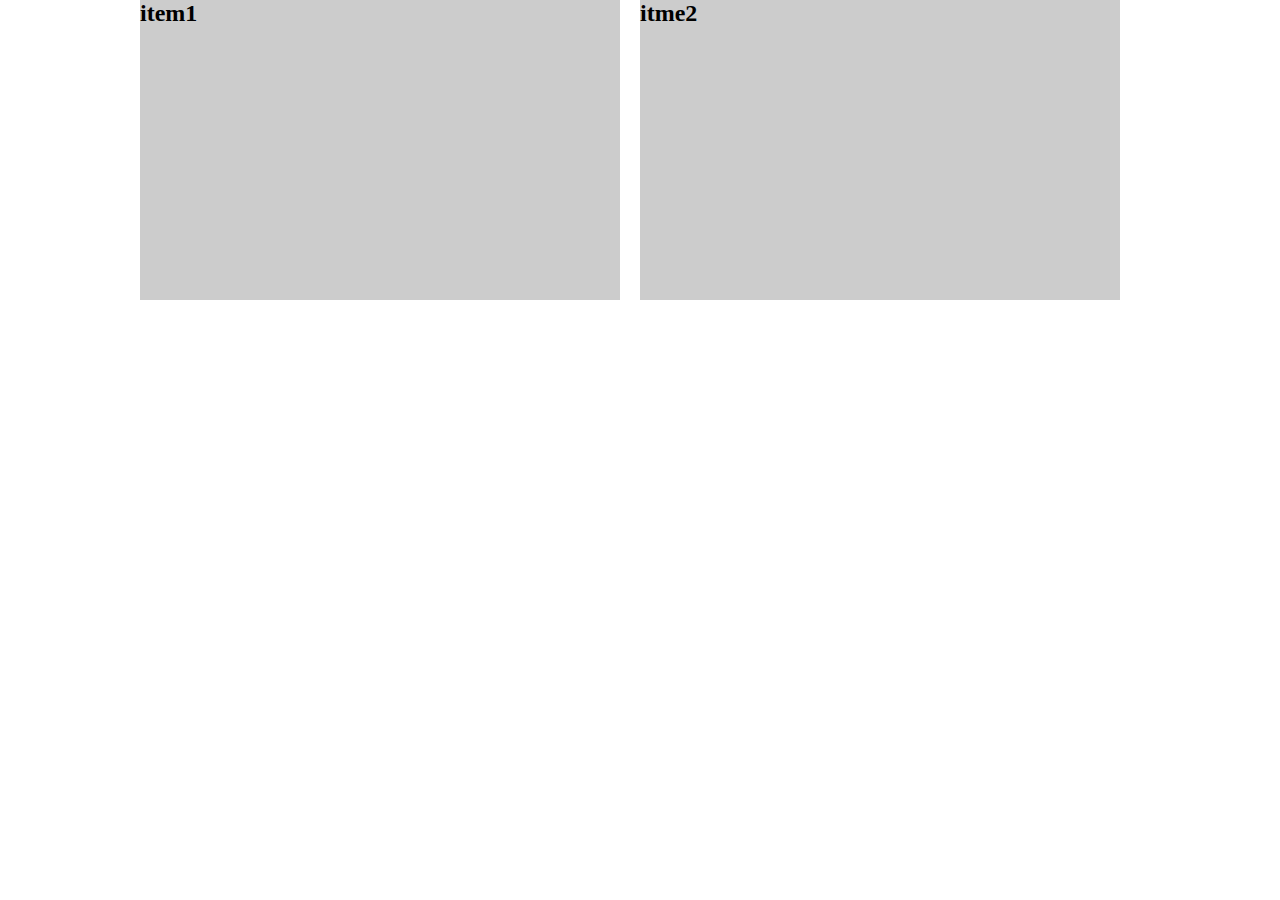
==== responsive/index.html @ 8e432941 "responsive" ====
<!DOCTYPE html>
<html lang="en">
  <head>
    <meta charset="UTF-8" />
    <meta name="viewport" content="width=device-width, initial-scale=1.0" />
    <title>Document</title>
    <link rel="stylesheet" href="./style.css" />
  </head>
  <body>
    <div class="container">
      <div class="items">
        <div class="item"><h2>item1</h2></div>
        <div class="item"><h2>itme2</h2></div>
      </div>
    </div>
  </body>
</html>
---- responsive/style.css ----
* {
  margin: 0;
  padding: 0;
  box-sizing: border-box;
}

.items {
  width: 90%;
  max-width: 1000px;
  margin: 0 auto;
}

.item {
  width: 48%;
  height: 300px;
  background: #ccc;
  float: left;
  margin-right: 2%;
}

.item:last-child {
  margin-right: 0;
}

/* responsive  */
@media (max-width: 800px) {
  .item {
    width: 100%;
    float: initial;
    margin-right: 0%;
    margin-bottom: 20px;
}
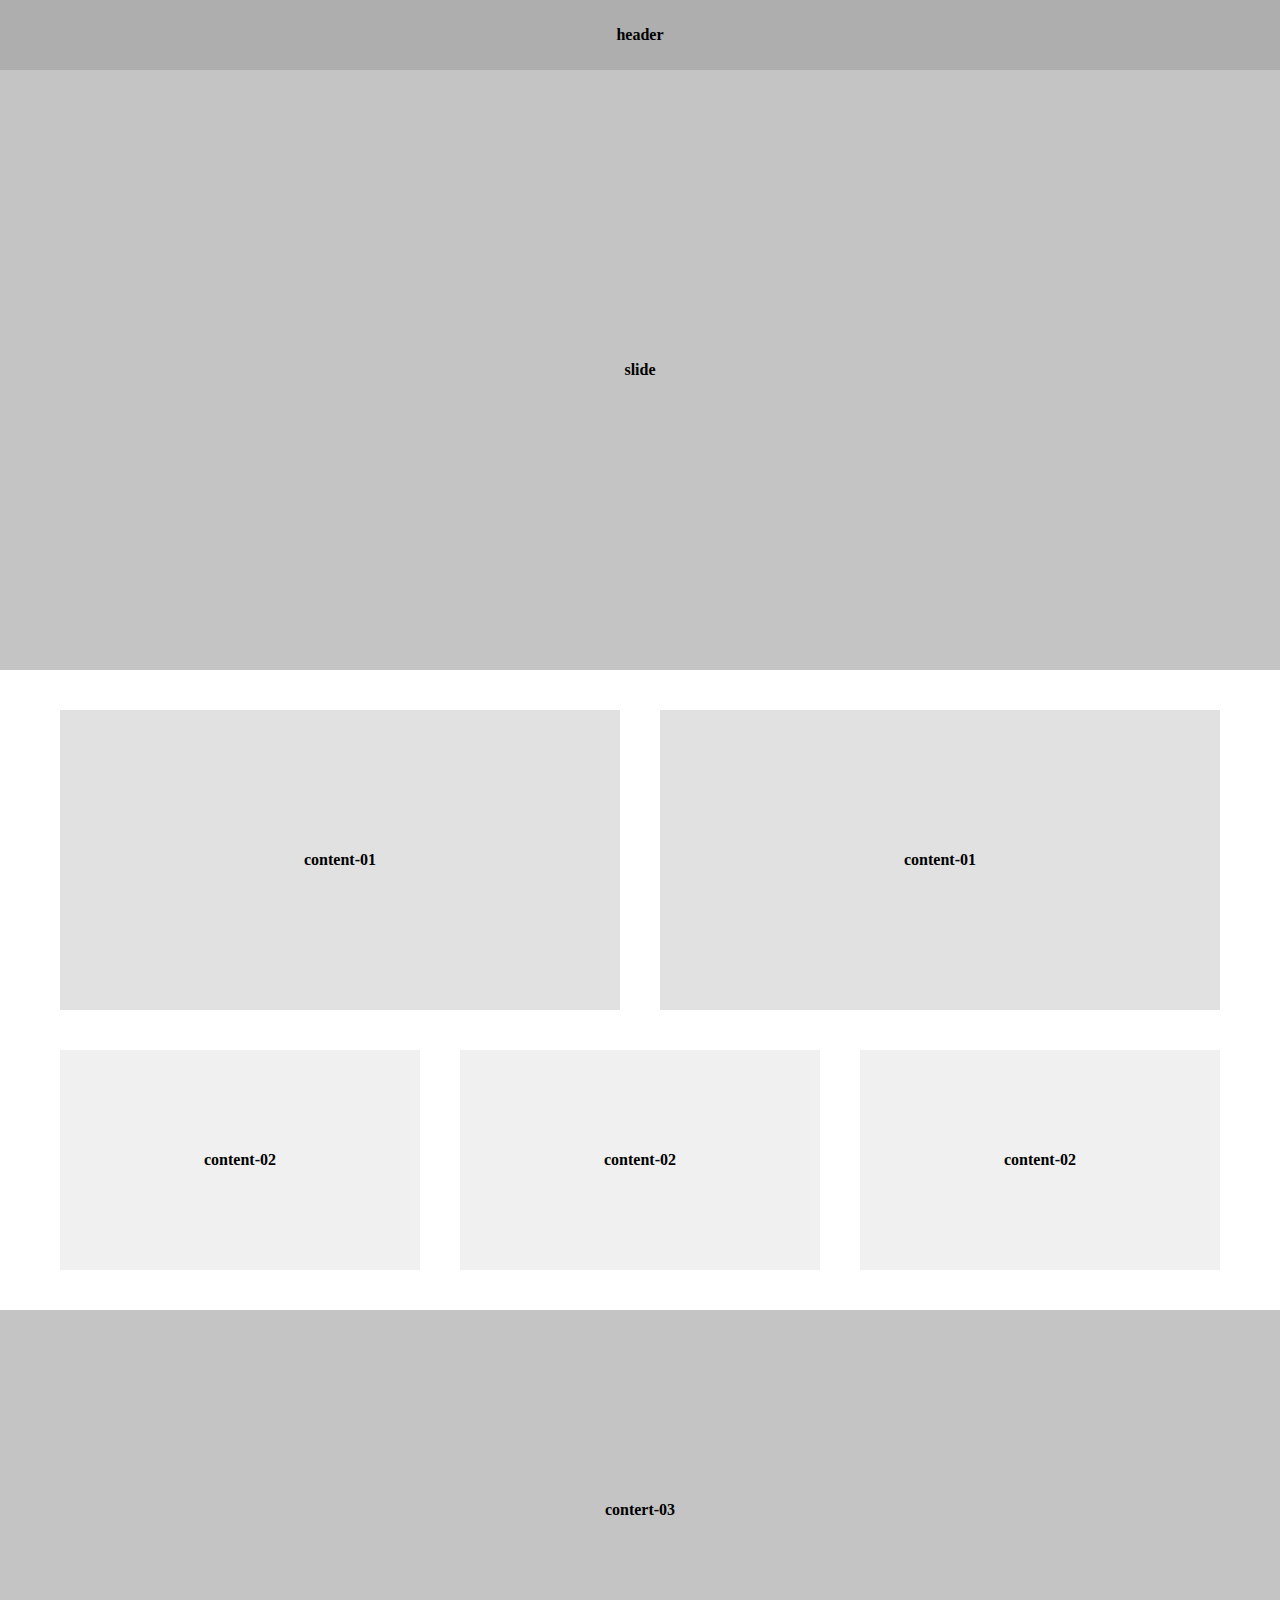
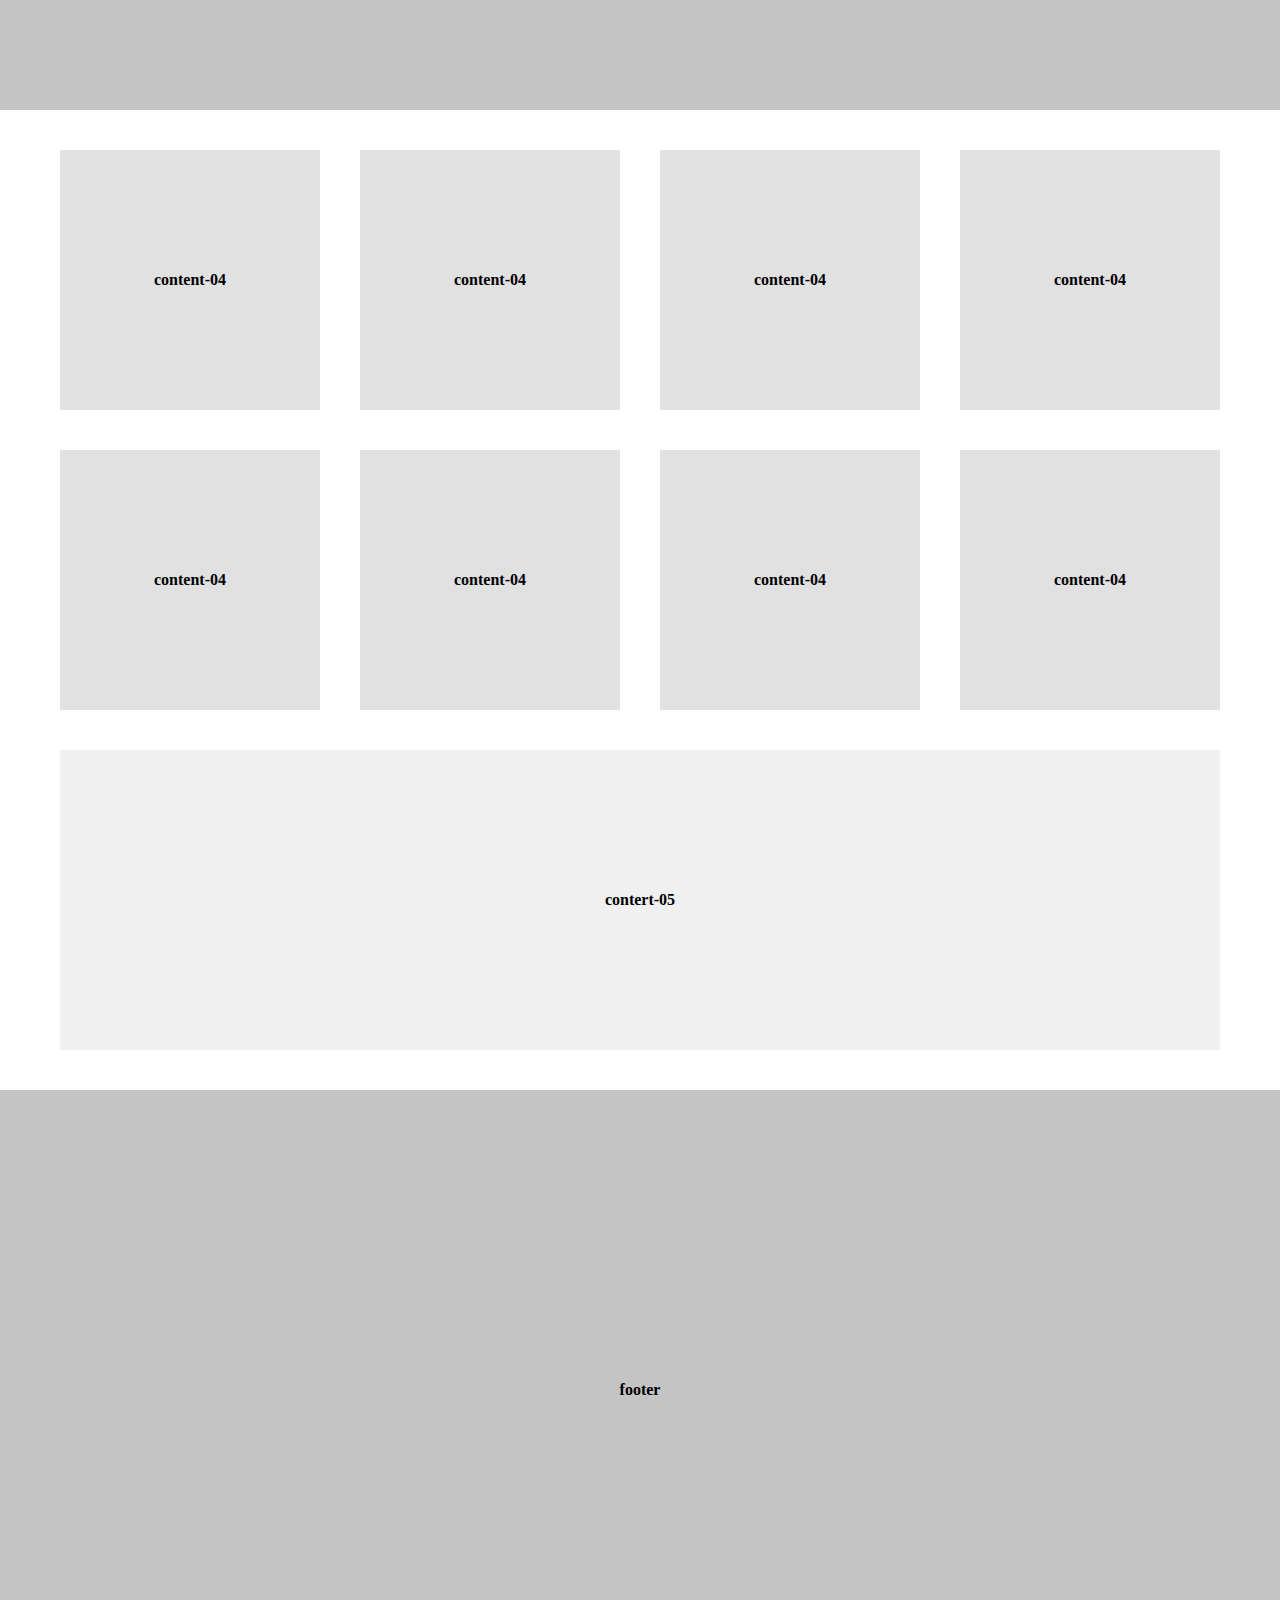
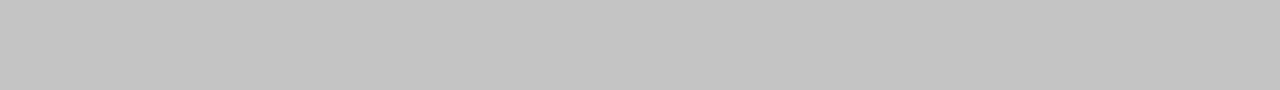
==== commit bb39672c: "반응형 레이어" ====
--- a/responsive/index.html
+++ b/responsive/index.html
@@ -1,17 +1,56 @@
 <!DOCTYPE html>
-<html lang="en">
+<html lang="ko">
   <head>
     <meta charset="UTF-8" />
     <meta name="viewport" content="width=device-width, initial-scale=1.0" />
-    <title>Document</title>
-    <link rel="stylesheet" href="./style.css" />
+    <title>responsive</title>
+    <!-- <link rel="stylesheet" href="./main.css" /> -->
+    <link rel="stylesheet" href="./main-2.css" />
   </head>
   <body>
     <div class="container">
-      <div class="items">
-        <div class="item"><h2>item1</h2></div>
-        <div class="item"><h2>itme2</h2></div>
+      <div class="header"><h4>header</h4></div>
+      <div class="slide"><h4>slide</h4></div>
+
+      <div class="section">
+        <ul class="content content-01">
+          <li><h4>content-01</h4></li>
+          <li><h4>content-01</h4></li>
+        </ul>
       </div>
+
+      <div class="section">
+        <ul class="content content-02">
+          <li><h4>content-02</h4></li>
+          <li><h4>content-02</h4></li>
+          <li><h4>content-02</h4></li>
+        </ul>
+      </div>
+
+      <div class="banner">
+        <h4>contert-03</h4>
+      </div>
+
+      <div class="section">
+        <ul class="content content-04">
+          <li><h4>content-04</h4></li>
+          <li><h4>content-04</h4></li>
+          <li><h4>content-04</h4></li>
+          <li><h4>content-04</h4></li>
+          <li><h4>content-04</h4></li>
+          <li><h4>content-04</h4></li>
+          <li><h4>content-04</h4></li>
+          <li><h4>content-04</h4></li>
+        </ul>
+      </div>
+
+      <div class="section">
+        <div class="banner-02">
+          <h4>contert-05</h4>
+        </div>
+      </div>
+
+      <div class="footer"><h4>footer</h4></div>
     </div>
   </body>
 </html>
--- a/responsive/main.css
+++ b/responsive/main.css
@@ -0,0 +1,182 @@
+* {
+  padding: 0;
+  margin: 0;
+  box-sizing: border-box;
+}
+
+ul {
+  list-style: none;
+}
+
+/* 중요 */
+div,
+li {
+  position: relative;
+}
+
+h4 {
+  position: absolute;
+  top: 50%;
+  left: 50%;
+  transform: translate(-50%, -50%);
+}
+
+/* 중요 끝 */
+
+.header {
+  height: 70px;
+  background: #aeaeae;
+}
+
+.slide {
+  height: 600px;
+  background: #c4c4c4;
+  margin-bottom: 40px;
+}
+
+.section {
+  max-width: 1160px;
+  margin: 0 auto;
+  margin-bottom: 40px;
+}
+
+.content {
+  display: flex;
+  flex-wrap: wrap;
+  justify-content: space-between;
+}
+
+/*content -01  */
+.content-01 li {
+  width: 560px;
+  height: 300px;
+  background: #e1e1e1;
+}
+
+/*content -02  */
+.content-02 li {
+  width: 360px;
+  height: 220px;
+  background: #f0f0f0;
+}
+
+/* banner  */
+.banner {
+  height: 400px;
+  background: #c4c4c4;
+  margin-bottom: 40px;
+}
+
+/*content -04  */
+.content-04 li {
+  width: 260px;
+  height: 260px;
+  background: #e1e1e1;
+  margin-bottom: 40px;
+}
+
+.content-04 li:nth-child(5),
+.content-04 li:nth-child(6),
+.content-04 li:nth-child(7),
+.content-04 li:nth-child(8) {
+  margin-bottom: 0;
+}
+
+/*content -05  */
+.banner-02 {
+  height: 300px;
+  background: #f0f0f0;
+}
+
+/* footer */
+.footer {
+  height: 400px;
+  background: #aeaeae;
+}
+
+/* 반응형 */
+@media (max-width: 1200px) /* 1200px 이하일때 */ {
+  .slide,
+  .banner {
+    margin-bottom: 20px;
+  }
+
+  .section {
+    width: 96%;
+    margin-bottom: 20px;
+  }
+
+  .content-01 li {
+    width: 49%;
+  }
+
+  .content-02 li {
+    width: 32%;
+  }
+
+  .content-04 li {
+    width: 23.5%;
+    margin-bottom: 20px;
+  }
+}
+@media (max-width: 992px) {
+  .content-04 {
+    justify-content: initial;
+    /* justify-content: initial 설정 초기화 */
+  }
+
+  .content-04 li {
+    width: 32%;
+    margin-right: 2%;
+  }
+
+  .content-04 li:nth-child(3n) {
+    margin-right: 0;
+  }
+
+  .banner {
+    height: 300px;
+  }
+}
+@media (max-width: 768px) {
+  .content-01 li {
+    width: 100%;
+    height: 260px;
+    margin-bottom: 20px;
+  }
+
+  .content-01 li:last-child {
+    margin-bottom: 0;
+  }
+
+  .content-04 li {
+    height: 220px;
+  }
+}
+@media (max-width: 576px) {
+  .content-02 li {
+    width: 100%;
+    height: 160px;
+    margin-bottom: 20px;
+  }
+
+  .content-02 li:last-child {
+    margin-bottom: 0;
+  }
+
+  .content-04 {
+    justify-content: space-between;
+  }
+
+  .content-04 li {
+    width: 49%;
+    height: 140px;
+    margin: initial;
+    margin-bottom: 2%;
+  }
+
+  .content-04 li:nth-child(5),
+  .content-04 li:nth-child(6) {
+    margin-bottom: 2%;
+  }
+}
--- a/responsive/main-2.css
+++ b/responsive/main-2.css
@@ -0,0 +1,220 @@
+* {
+  padding: 0;
+  margin: 0;
+  box-sizing: border-box;
+}
+
+ul {
+  list-style: none;
+}
+
+/* 중요 */
+div,
+li {
+  position: relative;
+}
+
+h4 {
+  position: absolute;
+  top: 50%;
+  left: 50%;
+  transform: translate(-50%, -50%);
+}
+
+/* 중요 끝 */
+
+.header {
+  height: 70px;
+  background: #aeaeae;
+}
+
+.slide {
+  height: 600px;
+  background: #c4c4c4;
+  margin-bottom: 20px;
+}
+
+.section {
+  width: 96%;
+  margin: 0 auto;
+  margin-bottom: 20px;
+}
+
+.content {
+}
+
+/* content-01 */
+.content-01 li {
+  height: 220px;
+  background: #e1e1e1;
+  margin-bottom: 20px;
+}
+
+.content-01 li:last-child {
+  margin-bottom: 0;
+}
+
+/* content-02 */
+.content-02 li {
+  height: 200px;
+  background: #f0f0f0;
+  margin-bottom: 20px;
+}
+
+.content-02 li:last-child {
+  margin-bottom: 0;
+}
+
+/* bannr */
+.banner {
+  height: 260px;
+  background: #c4c4c4;
+  margin-bottom: 20px;
+}
+
+/* content-04 */
+.content-04 {
+  display: flex;
+  justify-content: space-between;
+  flex-wrap: wrap;
+}
+
+.content-04 li {
+  width: 49%;
+  height: 164px;
+  background: #e1e1e1;
+  margin-bottom: 20px;
+}
+
+.content-04 li:nth-child(7),
+.content-04 li:nth-child(8) {
+  margin-bottom: 0;
+}
+
+/* content-05*/
+.banner-02 {
+  height: 220px;
+  background: #f0f0f0;
+}
+
+/* footer  */
+.footer {
+  height: 600px;
+  background: #c4c4c4;
+}
+
+/* 반응형 */
+@media (min-width: 576px) {
+  .content-02 {
+    display: flex;
+    justify-content: space-between;
+  }
+
+  .content-02 li {
+    width: 32%;
+    margin-bottom: 0;
+  }
+}
+
+@media (min-width: 768px) {
+  .content-01 {
+    display: flex;
+    justify-content: space-between;
+  }
+
+  .content-01 li {
+    width: 49%;
+    margin-bottom: 0px;
+  }
+
+  .content-04 {
+    justify-content: initial;
+  }
+
+  .content-04 li {
+    width: 32%;
+    margin-right: 2%;
+  }
+
+  .content-04 li:nth-child(3n) {
+    margin-right: 0;
+  }
+}
+
+@media (min-width: 992px) {
+  .content-01 li {
+    height: 260px;
+  }
+
+  .content-02 li {
+    height: 220px;
+  }
+
+  .banner {
+    height: 300px;
+  }
+
+  .content-04 li {
+    width: 23.5%;
+    height: 200px;
+    margin-right: 2%;
+  }
+
+  .content-04 li:nth-child(3n) {
+    margin-right: 2%;
+  }
+
+  .content-04 li:nth-child(4n) {
+    margin-right: 0%;
+  }
+
+  .content-04 li:nth-child(5),
+  .content-04 li:nth-child(6) {
+    margin-bottom: 0%;
+  }
+
+  .banner-02 {
+    height: 260px;
+  }
+}
+
+@media (min-width: 1200px) /* 1200px 이상일때 */ {
+  .section {
+    max-width: 1160px;
+    margin-bottom: 40px;
+  }
+
+  .slide {
+    margin-bottom: 40px;
+  }
+
+  .content-01 li {
+    width: 560px;
+    height: 300px;
+  }
+
+  .content-02 li {
+    width: 360px;
+    height: 220px;
+  }
+
+  .banner {
+    height: 400px;
+    margin-bottom: 40px;
+  }
+
+  .content-04 li {
+    width: 260px;
+    height: 260px;
+    margin-right: 40px;
+    margin-bottom: 40px;
+  }
+
+  .content-04 li:nth-child(3n) {
+    margin-right: 40px;
+  }
+
+  .banner-02 {
+    height: 300px;
+  }
+}
